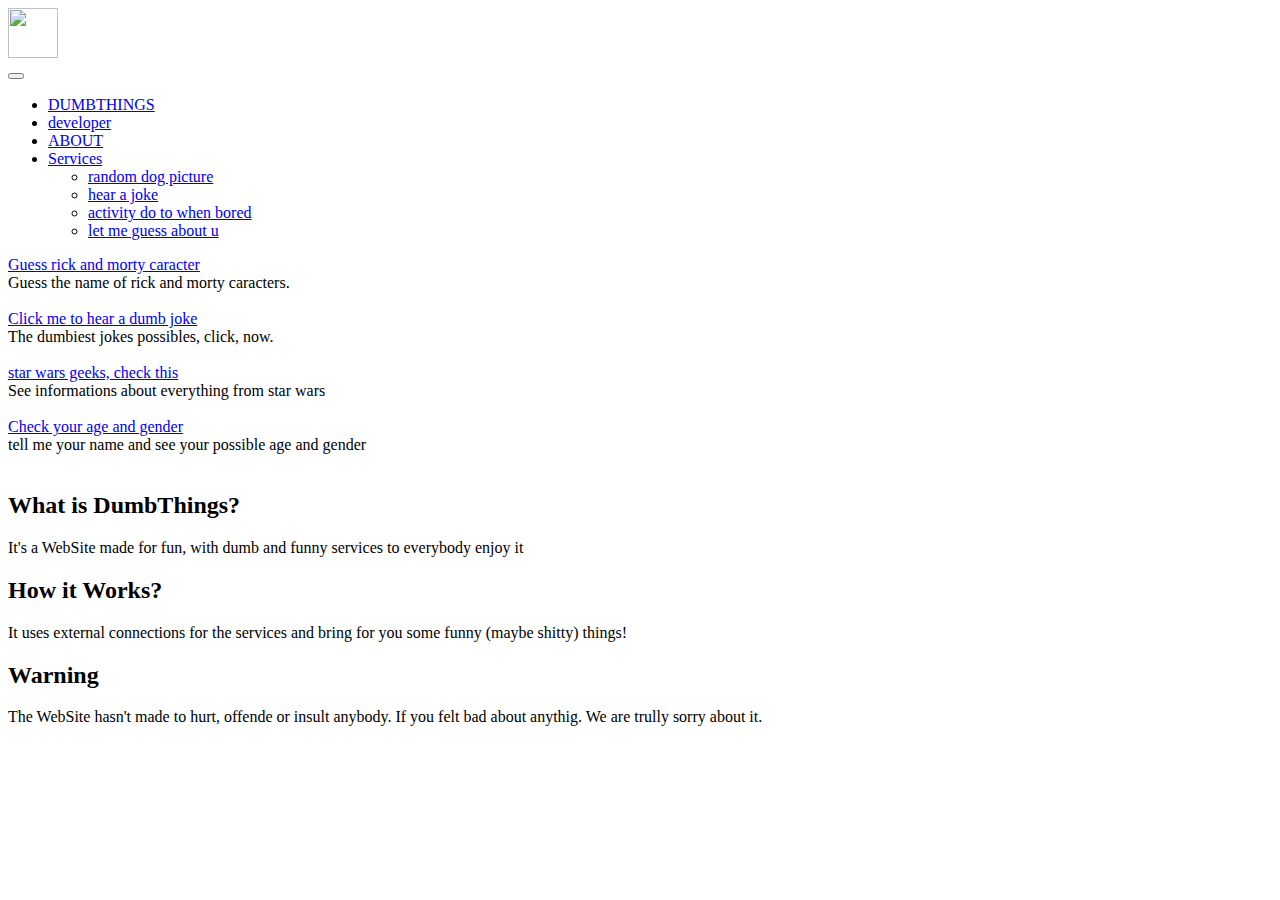
==== Front-End/HTML/index.html @ 7238d291 "leve correção" ====
<!DOCTYPE html>
<html lang="en">

<head>
    <meta charset="UTF-8">
    <meta http-equiv="X-UA-Compatible" content="IE=edge">
    <meta name="viewport" content="width=device-width, initial-scale=1.0">

    <link href="https://cdn.jsdelivr.net/npm/bootstrap@5.2.3/dist/css/bootstrap.min.css" rel="stylesheet"
        integrity="sha384-rbsA2VBKQhggwzxH7pPCaAqO46MgnOM80zW1RWuH61DGLwZJEdK2Kadq2F9CUG65" crossorigin="anonymous">
    <script src="https://cdn.jsdelivr.net/npm/bootstrap@5.2.3/dist/js/bootstrap.bundle.min.js"
        integrity="sha384-kenU1KFdBIe4zVF0s0G1M5b4hcpxyD9F7jL+jjXkk+Q2h455rYXK/7HAuoJl+0I4"
        crossorigin="anonymous"></script>

    <link rel="icon" href="https://www.imagenspng.com.br/wp-content/uploads/2020/10/among-us-icon-png-02.png"
        type="image/x-icon">

    <link rel="stylesheet" href="/CSS/mainStyle.css">
    <link rel="stylesheet" href="/CSS/home.css">
    <link rel="stylesheet" href="/CSS/homeContent.css">
    <title>Dumb Things</title>
</head>

<body>

    <nav class="navbar fixed-top text-white white navbar-expand-lg nav-size text-uppercase fw-bold">
        <div class="container">

            <div class="dumbThingsIcon">
                <img src="https://www.imagenspng.com.br/wp-content/uploads/2020/10/among-us-icon-png-02.png"
                    width="50px" height="50px" alt="" srcset="">
            </div>

            <div class="container-fluid">
                <button class="navbar-toggler" type="button" data-bs-toggle="collapse"
                    data-bs-target="#navbarNavDropdown" aria-controls="navbarNavDropdown" aria-expanded="false"
                    aria-label="Toggle navigation">
                    <span class="navbar-toggler-icon"></span>
                </button>
                <div class="collapse navbar-collapse d-flex justify-content-end" id="navbarNavDropdown">
                    <ul class="navbar-nav ps-5">
                            <li class="nav-item my-nav-space">
                                <a class="nav-link text-white" href="index.html">DUMBTHINGS</a>
                            </li>
                            <li class="nav-item my-nav-space">
                                <a class="nav-link text-white" href="https://github.com/VictorSantos09/DumbThings">
                                    developer
                                </a>
                            </li>
                            <li class="nav-item my-nav-space">
                                <a class="nav-link text-white" href="#about">ABOUT</a>
                            </li>
                            <li class="nav-item dropdown my-nav-space">
                                <a class="nav-link dropdown-toggle text-white" href="#" role="button"
                                    aria-expanded="false">
                                    Services
                                </a>
                        <ul class="dropdown-menu">
                            <li><a class="dropdown-item" href="#">random dog picture</a></li>
                            <li><a class="dropdown-item" href="DumbJokes.html">hear a joke</a></li>
                            <li><a class="dropdown-item" href="Bored.html">activity do to when
                                    bored</a>
                            </li>
                            <li><a class="dropdown-item" href="GuessAbtYou.html">let me guess about
                                    u</a>
                            </li>
                        </ul>
                        </li>
                    </ul>
                </div>
            </div>
        </div>
    </nav>

    <section
        class="container-fluid pe-5 d-flex justify-content-center justify-content-sm-center align-items-center my-margin-content">
        <div>
            <div class="pe-5">
                <div class="bg-black effect-hover border-style">
                    <div class="align-items-center p-3 text-capitalize fw-bold text-center fs-3 effect-hover">
                        <a class="text-white text-decoration-none" href="#">Guess rick and
                            morty caracter</a>
                    </div>
                </div>
            </div>
            <div class="fst-italic fs-6">Guess the name of rick and morty caracters.
            </div>
        </div>
        <div>

            <div class="border-style d-none d-xl-block d-md-block ">
                <img src="https://cdn.awsli.com.br/299/299243/arquivos/Rick-and-Morty-4.jpg" alt="" srcset=""
                    class="img-size" id="rickAndMorty">
            </div>
        </div>
    </section>

    <section
        class="container-fluid pe-5 d-flex justify-content-center justify-content-sm-center align-items-center my-margin-content">
        <div>
            <div class="pe-5">
                <div class="bg-black effect-hover border-style">
                    <div class="align-items-center p-3 text-capitalize fw-bold text-center fs-3 effect-hover">
                        <a class="text-white text-decoration-none" href="#">Click me to hear a dumb joke</a>
                    </div>
                </div>
            </div>
            <div class="fst-italic fs-6"> The dumbiest jokes possibles, click, now.
            </div>
        </div>
        <div>

            <div class="border-style d-none d-xl-block d-md-block ">
                <img src="https://cdn.awsli.com.br/299/299243/arquivos/Rick-and-Morty-4.jpg" alt="" srcset=""
                    class="img-size" id="rickAndMorty">
            </div>
        </div>
    </section>

    <section
        class="container-fluid pe-5 d-flex justify-content-center justify-content-sm-center align-items-center my-margin-content">
        <div>
            <div class="pe-5">
                <div class="bg-black effect-hover border-style">
                    <div class="align-items-center p-3 text-capitalize fw-bold text-center fs-3 effect-hover">
                        <a class="text-white text-decoration-none" href="#">star wars geeks, check this</a>
                    </div>
                </div>
            </div>
            <div class="fst-italic fs-6">See informations about everything from star wars 
            </div>
        </div>
        <div>

            <div class="border-style d-none d-xl-block d-md-block ">
                <img src="https://cdn.awsli.com.br/299/299243/arquivos/Rick-and-Morty-4.jpg" alt="" srcset=""
                    class="img-size" id="rickAndMorty">
            </div>
        </div>
    </section>

    <section
        class="container-fluid pe-5 d-flex justify-content-center justify-content-sm-center align-items-center my-margin-content">
        <div>
            <div class="pe-5">
                <div class="bg-black effect-hover border-style">
                    <div class="align-items-center p-3 text-capitalize fw-bold text-center fs-3 effect-hover">
                        <a class="text-white text-decoration-none" href="#">Check your age and gender</a>
                    </div>
                </div>
            </div>
            <div class="fst-italic fs-6">tell me your name and see your possible age and gender
            </div>
        </div>
        <div>

            <div class="border-style d-none d-xl-block d-md-block ">
                <img src="https://cdn.awsli.com.br/299/299243/arquivos/Rick-and-Morty-4.jpg" alt="" srcset=""
                    class="img-size" id="rickAndMorty">
            </div>
        </div>
    </section>

    <div id="contentDog">
        <div>
            <h3></h3>
        </div>
    </div>

    <footer class="footer-border container-fluid mt-5" id="about">
        <div class="text-white py-3 mt-3">
            <div class="d-flex justify-content-between ps-5">
                <div class="container">
                    <h2 class="fs-5">What is DumbThings?</h2>
                    <p class="fs-6">It's a WebSite made for fun, with dumb and funny services to everybody
                        enjoy
                        it</p>
                </div>
                <div class="container">
                    <h2 class="fs-5">How it Works?</h2>
                    <p class="fs-6">It uses external connections for the services and bring for you some
                        funny
                        (maybe
                        shitty) things!</p>
                </div>
                <div class="container">
                    <h2 class="fs-5">Warning</h2>
                    <p class="fs-6">The WebSite hasn't made to hurt, offende or insult anybody. If you felt
                        bad
                        about
                        anythig. We are trully sorry about it.</p>
                </div>
            </div>
        </div>
    </footer>

    <script src="/JS/RandomDogPic.js"></script>
</body>

</html>
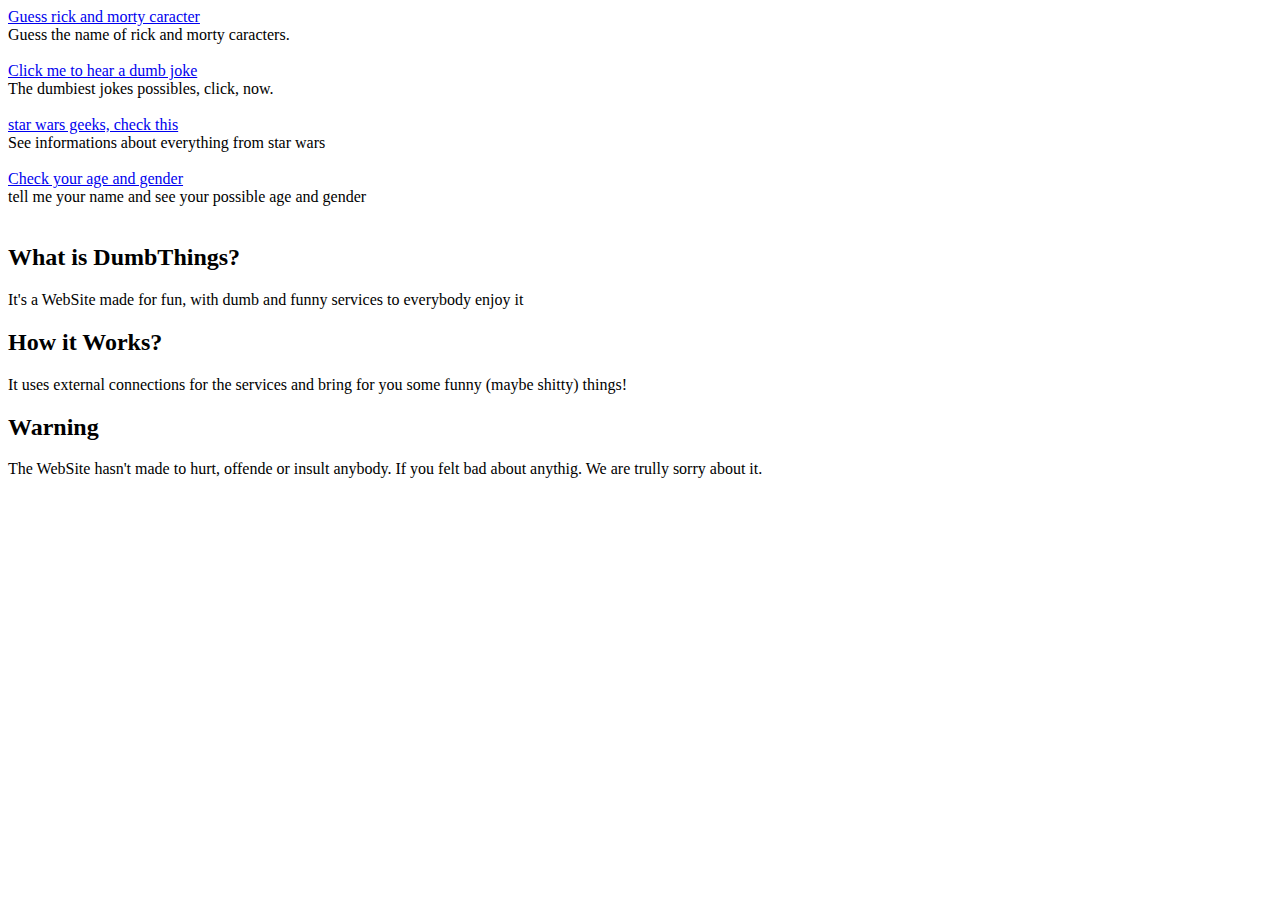
==== commit 1e06cc29: "navbar separada e dumb jokes feita" ====
--- a/Front-End/HTML/index.html
+++ b/Front-End/HTML/index.html
@@ -16,61 +16,19 @@
         type="image/x-icon">
 
     <link rel="stylesheet" href="/CSS/mainStyle.css">
-    <link rel="stylesheet" href="/CSS/home.css">
     <link rel="stylesheet" href="/CSS/homeContent.css">
+
+    <script src="https://code.jquery.com/jquery-1.10.2.js"></script>
+
     <title>Dumb Things</title>
 </head>
 
 <body>
+<script src="/JS/navLoad.js"></script>
+    <!--Navigation bar-->
+    <div id="nav-placeholder">
 
-    <nav class="navbar fixed-top text-white white navbar-expand-lg nav-size text-uppercase fw-bold">
-        <div class="container">
-
-            <div class="dumbThingsIcon">
-                <img src="https://www.imagenspng.com.br/wp-content/uploads/2020/10/among-us-icon-png-02.png"
-                    width="50px" height="50px" alt="" srcset="">
-            </div>
-
-            <div class="container-fluid">
-                <button class="navbar-toggler" type="button" data-bs-toggle="collapse"
-                    data-bs-target="#navbarNavDropdown" aria-controls="navbarNavDropdown" aria-expanded="false"
-                    aria-label="Toggle navigation">
-                    <span class="navbar-toggler-icon"></span>
-                </button>
-                <div class="collapse navbar-collapse d-flex justify-content-end" id="navbarNavDropdown">
-                    <ul class="navbar-nav ps-5">
-                            <li class="nav-item my-nav-space">
-                                <a class="nav-link text-white" href="index.html">DUMBTHINGS</a>
-                            </li>
-                            <li class="nav-item my-nav-space">
-                                <a class="nav-link text-white" href="https://github.com/VictorSantos09/DumbThings">
-                                    developer
-                                </a>
-                            </li>
-                            <li class="nav-item my-nav-space">
-                                <a class="nav-link text-white" href="#about">ABOUT</a>
-                            </li>
-                            <li class="nav-item dropdown my-nav-space">
-                                <a class="nav-link dropdown-toggle text-white" href="#" role="button"
-                                    aria-expanded="false">
-                                    Services
-                                </a>
-                        <ul class="dropdown-menu">
-                            <li><a class="dropdown-item" href="#">random dog picture</a></li>
-                            <li><a class="dropdown-item" href="DumbJokes.html">hear a joke</a></li>
-                            <li><a class="dropdown-item" href="Bored.html">activity do to when
-                                    bored</a>
-                            </li>
-                            <li><a class="dropdown-item" href="GuessAbtYou.html">let me guess about
-                                    u</a>
-                            </li>
-                        </ul>
-                        </li>
-                    </ul>
-                </div>
-            </div>
-        </div>
-    </nav>
+    </div>
 
     <section
         class="container-fluid pe-5 d-flex justify-content-center justify-content-sm-center align-items-center my-margin-content">
@@ -101,7 +59,7 @@
             <div class="pe-5">
                 <div class="bg-black effect-hover border-style">
                     <div class="align-items-center p-3 text-capitalize fw-bold text-center fs-3 effect-hover">
-                        <a class="text-white text-decoration-none" href="#">Click me to hear a dumb joke</a>
+                        <a class="text-white text-decoration-none" href="DumbJokes.html">Click me to hear a dumb joke</a>
                     </div>
                 </div>
             </div>
@@ -127,7 +85,7 @@
                     </div>
                 </div>
             </div>
-            <div class="fst-italic fs-6">See informations about everything from star wars 
+            <div class="fst-italic fs-6">See informations about everything from star wars
             </div>
         </div>
         <div>
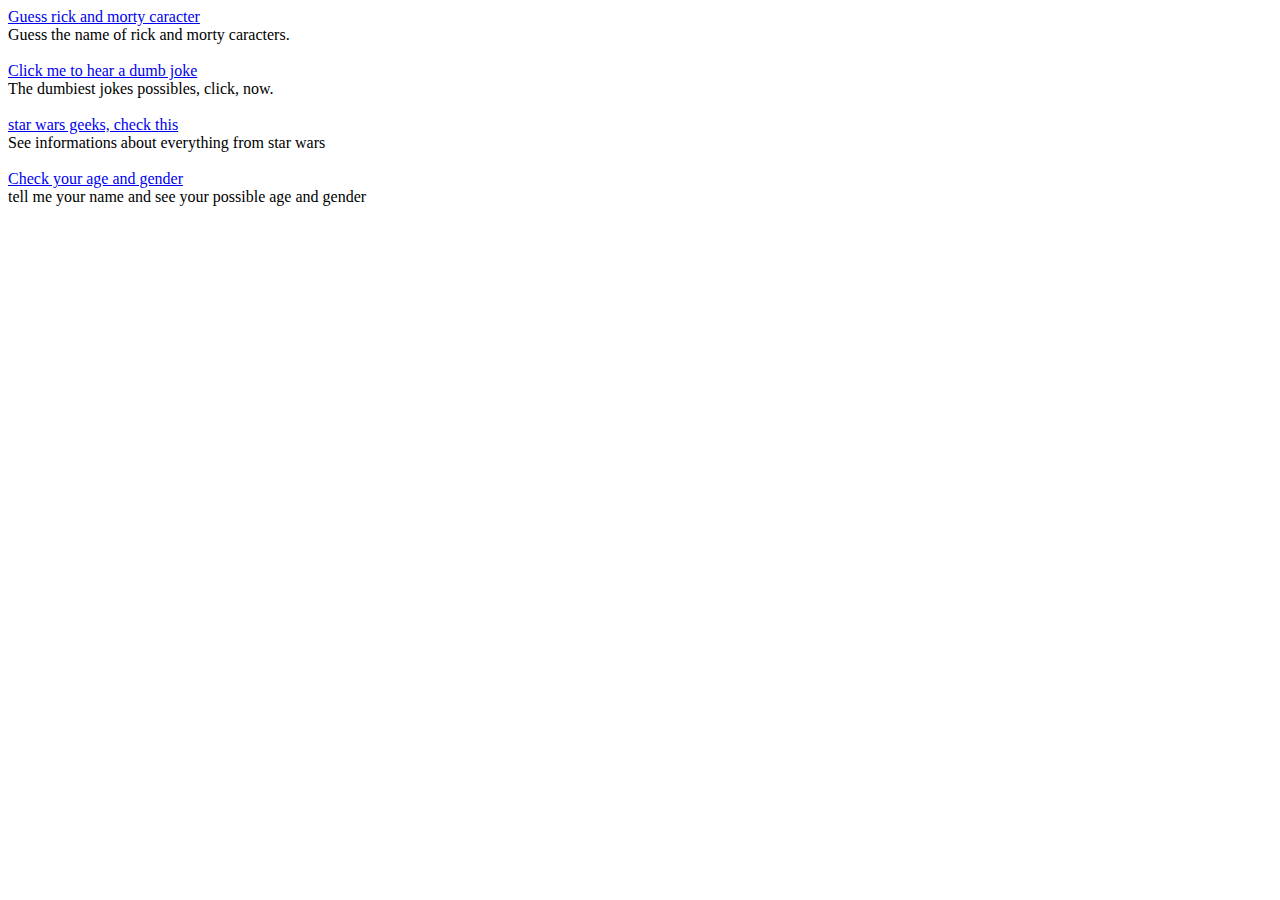
==== commit b550a167: "nav and footer separated, hear joke and guess user done" ====
--- a/Front-End/HTML/index.html
+++ b/Front-End/HTML/index.html
@@ -24,7 +24,8 @@
 </head>
 
 <body>
-<script src="/JS/navLoad.js"></script>
+    <script src="/JS/navLoad.js"></script>
+    <script src="/JS/footerLoad.js"></script>
     <!--Navigation bar-->
     <div id="nav-placeholder">
 
@@ -59,7 +60,8 @@
             <div class="pe-5">
                 <div class="bg-black effect-hover border-style">
                     <div class="align-items-center p-3 text-capitalize fw-bold text-center fs-3 effect-hover">
-                        <a class="text-white text-decoration-none" href="DumbJokes.html">Click me to hear a dumb joke</a>
+                        <a class="text-white text-decoration-none" href="DumbJokes.html">Click me to hear a dumb
+                            joke</a>
                     </div>
                 </div>
             </div>
@@ -103,7 +105,7 @@
             <div class="pe-5">
                 <div class="bg-black effect-hover border-style">
                     <div class="align-items-center p-3 text-capitalize fw-bold text-center fs-3 effect-hover">
-                        <a class="text-white text-decoration-none" href="#">Check your age and gender</a>
+                        <a class="text-white text-decoration-none" href="GuessAbtYou.html">Check your age and gender</a>
                     </div>
                 </div>
             </div>
@@ -125,32 +127,9 @@
         </div>
     </div>
 
-    <footer class="footer-border container-fluid mt-5" id="about">
-        <div class="text-white py-3 mt-3">
-            <div class="d-flex justify-content-between ps-5">
-                <div class="container">
-                    <h2 class="fs-5">What is DumbThings?</h2>
-                    <p class="fs-6">It's a WebSite made for fun, with dumb and funny services to everybody
-                        enjoy
-                        it</p>
-                </div>
-                <div class="container">
-                    <h2 class="fs-5">How it Works?</h2>
-                    <p class="fs-6">It uses external connections for the services and bring for you some
-                        funny
-                        (maybe
-                        shitty) things!</p>
-                </div>
-                <div class="container">
-                    <h2 class="fs-5">Warning</h2>
-                    <p class="fs-6">The WebSite hasn't made to hurt, offende or insult anybody. If you felt
-                        bad
-                        about
-                        anythig. We are trully sorry about it.</p>
-                </div>
-            </div>
-        </div>
-    </footer>
+    <div id="footer-placeholder">
+
+    </div>
 
     <script src="/JS/RandomDogPic.js"></script>
 </body>
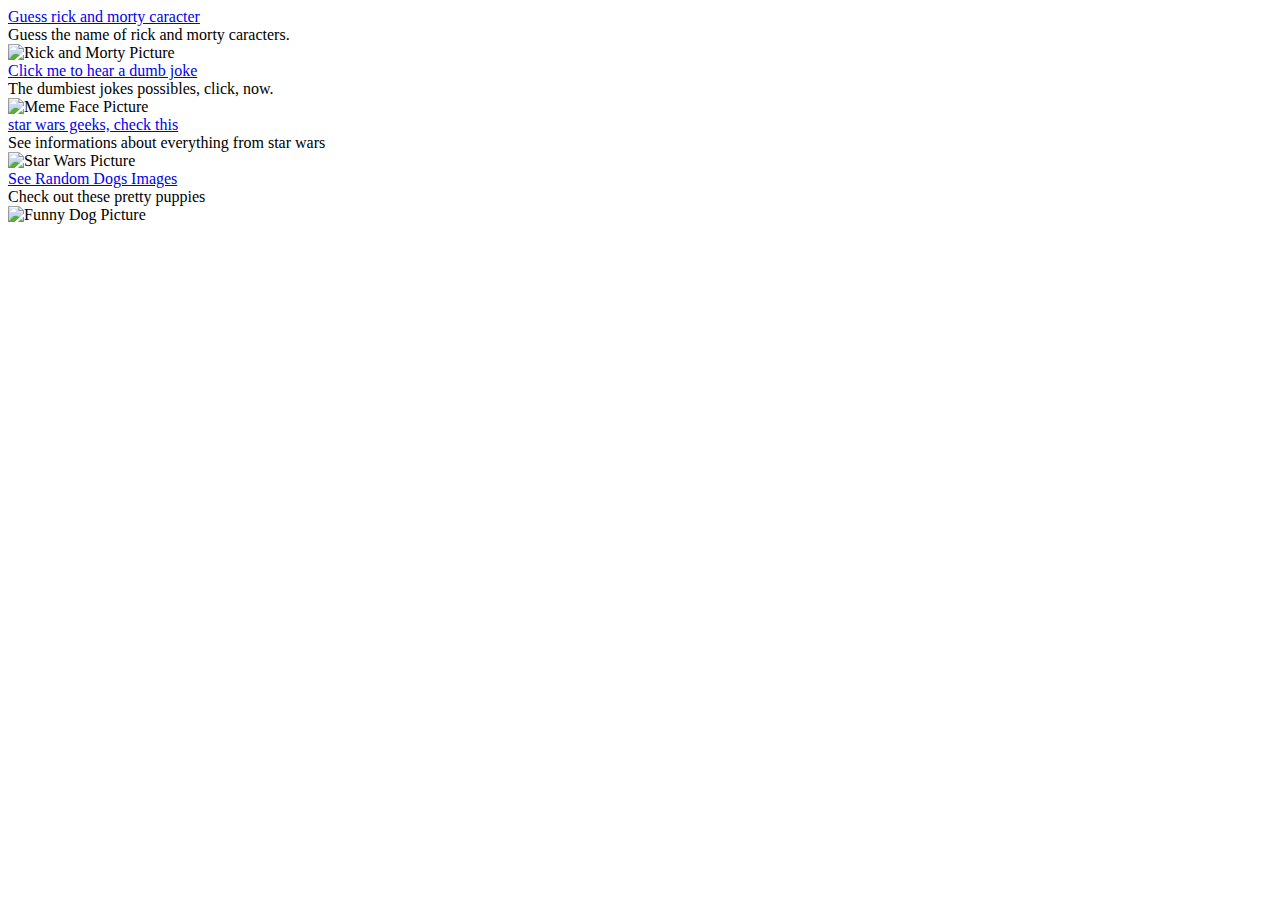
==== commit 63b3a97f: "Jokes page and link done" ====
--- a/Front-End/HTML/index.html
+++ b/Front-End/HTML/index.html
@@ -37,7 +37,7 @@
             <div class="pe-5">
                 <div class="bg-black effect-hover border-style">
                     <div class="align-items-center p-3 text-capitalize fw-bold text-center fs-3 effect-hover">
-                        <a class="text-white text-decoration-none" href="#">Guess rick and
+                        <a class="text-white text-decoration-none" href="RickAndMorty.html">Guess rick and
                             morty caracter</a>
                     </div>
                 </div>
@@ -48,8 +48,8 @@
         <div>
 
             <div class="border-style d-none d-xl-block d-md-block ">
-                <img src="https://cdn.awsli.com.br/299/299243/arquivos/Rick-and-Morty-4.jpg" alt="" srcset=""
-                    class="img-size" id="rickAndMorty">
+                <img src="https://pbs.twimg.com/profile_images/889221962643406849/R3ahCQze_400x400.jpg" alt="Rick and Morty Picture" srcset=""
+                    class="img-size">
             </div>
         </div>
     </section>
@@ -71,8 +71,8 @@
         <div>
 
             <div class="border-style d-none d-xl-block d-md-block ">
-                <img src="https://cdn.awsli.com.br/299/299243/arquivos/Rick-and-Morty-4.jpg" alt="" srcset=""
-                    class="img-size" id="rickAndMorty">
+                <img src="https://upload.wikimedia.org/wikipedia/commons/3/30/Chuck_Norris_May_2015.jpg" alt="Meme Face Picture" srcset=""
+                    class="img-size">
             </div>
         </div>
     </section>
@@ -93,8 +93,8 @@
         <div>
 
             <div class="border-style d-none d-xl-block d-md-block ">
-                <img src="https://cdn.awsli.com.br/299/299243/arquivos/Rick-and-Morty-4.jpg" alt="" srcset=""
-                    class="img-size" id="rickAndMorty">
+                <img src="https://www.liveabout.com/thmb/bMeyVLVuL3XSOEsGhAfnGNaxMaQ=/275x250/filters:no_upscale():max_bytes(150000):strip_icc()/yoda-lightsaber-temple-57153c4a3df78c3fa2fa549c.JPG" alt="Star Wars Picture" srcset=""
+                    class="img-size">
             </div>
         </div>
     </section>
@@ -105,27 +105,21 @@
             <div class="pe-5">
                 <div class="bg-black effect-hover border-style">
                     <div class="align-items-center p-3 text-capitalize fw-bold text-center fs-3 effect-hover">
-                        <a class="text-white text-decoration-none" href="GuessAbtYou.html">Check your age and gender</a>
+                        <a class="text-white text-decoration-none" href="GuessAbtYou.html">See Random Dogs Images</a>
                     </div>
                 </div>
             </div>
-            <div class="fst-italic fs-6">tell me your name and see your possible age and gender
+            <div class="fst-italic fs-6">Check out these pretty puppies
             </div>
         </div>
         <div>
 
             <div class="border-style d-none d-xl-block d-md-block ">
-                <img src="https://cdn.awsli.com.br/299/299243/arquivos/Rick-and-Morty-4.jpg" alt="" srcset=""
+                <img src="https://www.rd.com/wp-content/uploads/2020/11/GettyImages-889552354-e1606774439626.jpg?fit=696,696" alt="Funny Dog Picture" srcset=""
                     class="img-size" id="rickAndMorty">
             </div>
         </div>
     </section>
-
-    <div id="contentDog">
-        <div>
-            <h3></h3>
-        </div>
-    </div>
 
     <div id="footer-placeholder">
 
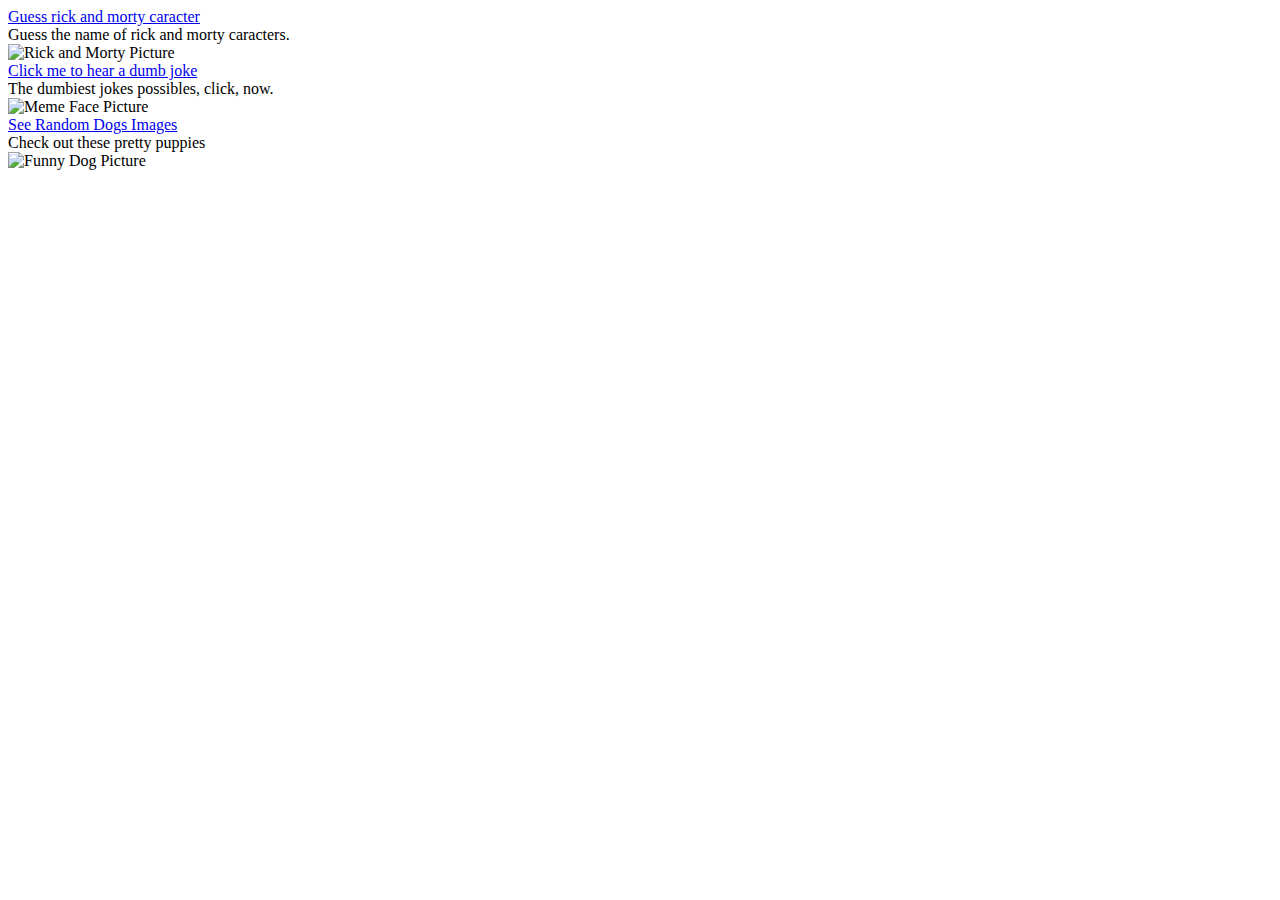
==== commit f4186cf5: "bored, guessUser deleted and rickAndMorty done" ====
--- a/Front-End/HTML/index.html
+++ b/Front-End/HTML/index.html
@@ -83,29 +83,7 @@
             <div class="pe-5">
                 <div class="bg-black effect-hover border-style">
                     <div class="align-items-center p-3 text-capitalize fw-bold text-center fs-3 effect-hover">
-                        <a class="text-white text-decoration-none" href="#">star wars geeks, check this</a>
-                    </div>
-                </div>
-            </div>
-            <div class="fst-italic fs-6">See informations about everything from star wars
-            </div>
-        </div>
-        <div>
-
-            <div class="border-style d-none d-xl-block d-md-block ">
-                <img src="https://www.liveabout.com/thmb/bMeyVLVuL3XSOEsGhAfnGNaxMaQ=/275x250/filters:no_upscale():max_bytes(150000):strip_icc()/yoda-lightsaber-temple-57153c4a3df78c3fa2fa549c.JPG" alt="Star Wars Picture" srcset=""
-                    class="img-size">
-            </div>
-        </div>
-    </section>
-
-    <section
-        class="container-fluid pe-5 d-flex justify-content-center justify-content-sm-center align-items-center my-margin-content">
-        <div>
-            <div class="pe-5">
-                <div class="bg-black effect-hover border-style">
-                    <div class="align-items-center p-3 text-capitalize fw-bold text-center fs-3 effect-hover">
-                        <a class="text-white text-decoration-none" href="GuessAbtYou.html">See Random Dogs Images</a>
+                        <a class="text-white text-decoration-none" href="Dogs.html">See Random Dogs Images</a>
                     </div>
                 </div>
             </div>
